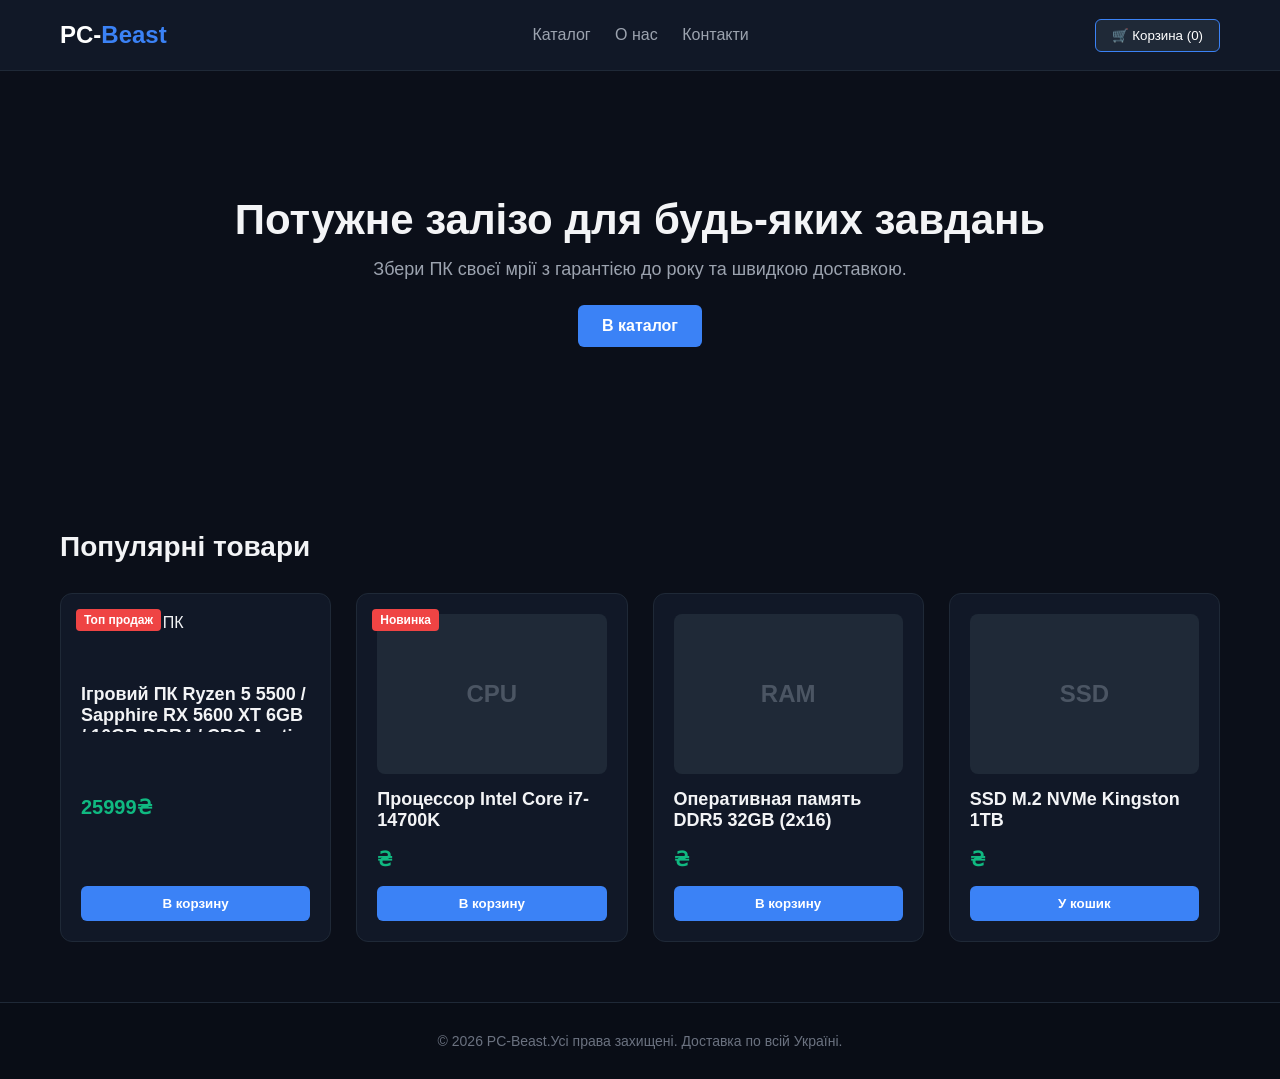
==== index.html @ 30cf5793 "Change product image source for gaming PC Updated product image for gaming PC in the product card." ====
<!DOCTYPE html>
<html lang="ru">
<head>
    <meta charset="UTF-8">
    <meta name="viewport" content="width=device-width, initial-scale=1.0">
    <title>PC-Beast | Магазин комп'ютерної техніки</title>
    <link rel="stylesheet" href="style.css">
</head>
<body>

    <!-- Шапка сайта -->
    <header class="header">
        <div class="container header-container">
            <a href="#" class="logo">PC-<span>Beast</span></a>
            <nav class="nav">
                <a href="#catalog">Каталог</a>
                <a href="#" onclick="alert('м. Кременчук, вул. Велика Набережна, 2Г')">О нас</a>
               <a href="https://t.me/bybo4lka" target="_blank">Контакти</a>
            </nav>
            <div class="cart-box">
                <button class="cart-btn" id="cartBtn">🛒 Корзина (<span id="cart-count">0</span>)</button>
            </div>
        </div>
    </header>

    <!-- Главный баннер -->
    <section class="hero">
        <div class="container hero-content">
            <h1>Потужне залізо для будь-яких завдань</h1>
            <p>Збери ПК своєї мрії з гарантією до року та швидкою доставкою.</p>
            <a href="#catalog" class="btn">В каталог</a>
        </div>
    </section>

    <!-- Каталог товаров -->
    <main class="catalog container" id="catalog">
        <h2>Популярні товари</h2>
        <div class="products-grid">
            
            <!-- Карточка 1 -->
            <div class="product-card">
                <div class="product-badge">Топ продаж</div>
                
              <img src="img/Pc.jpg" alt="Игровой ПК" width="500">
                <h3 class="product-title">Ігровий ПК Ryzen 5 5500 / Sapphire RX 5600 XT 6GB / 16GB DDR4 / СВО Arctic / SSD + HDD</h3>
                <p class="product-price">25999₴</p>
                <button class="btn buy-btn" onclick="addToCart()">В корзину</button>
            </div>

            <!-- Карточка 2 -->
            <div class="product-card">
                <div class="product-badge">Новинка</div>
                <div class="product-img-placeholder">CPU</div>
                <h3 class="product-title">Процессор Intel Core i7-14700K</h3>
                <p class="product-price"> ₴</p>
                <button class="btn buy-btn" onclick="addToCart()">В корзину</button>
            </div>

            <!-- Карточка 3 -->
            <div class="product-card">
                <div class="product-img-placeholder">RAM</div>
                <h3 class="product-title">Оперативная память DDR5 32GB (2x16)</h3>
                <p class="product-price">₴</p>
                <button class="btn buy-btn" onclick="addToCart()">В корзину</button>
            </div>

            <!-- Карточка 4 -->
            <div class="product-card">
                <div class="product-img-placeholder">SSD</div>
                <h3 class="product-title">SSD M.2 NVMe Kingston 1TB</h3>
                <p class="product-price"> ₴</p>
                <button class="btn buy-btn" onclick="addToCart()">У кошик</button>
            </div>

        </div>
    </main>

    <!-- Подвал сайта -->
    <footer class="footer" id="contacts">
        <div class="container">
            <p>&copy; 2026 PC-Beast.Усі права захищені. Доставка по всій Україні.</p>
        </div>
    </footer>

    <script src="script.js"></script>
</body>
</html>
---- style.css ----
/* Обнуление базовых стилей */
* {
    margin: 0;
    padding: 0;
    box-sizing: border-box;
    font-family: 'Segoe UI', Tahoma, Geneva, Verdana, sans-serif;
}

body {
    background-color: #0b0f19;
    color: #f3f4f6;
    scroll-behavior: smooth;
}

.container {
    max-width: 1200px;
    margin: 0 auto;
    padding: 0 20px;
}

/* Шапка */
.header {
    background-color: #111827;
    border-bottom: 1px solid #1f2937;
    position: sticky;
    top: 0;
    z-index: 100;
}

.header-container {
    display: flex;
    justify-content: space-between;
    align-items: center;
    height: 70px;
}

.logo {
    font-size: 24px;
    font-weight: bold;
    color: #fff;
    text-decoration: none;
}

.logo span {
    color: #3b82f6; /* Синий акцент */
}

.nav a {
    color: #9ca3af;
    text-decoration: none;
    margin-left: 20px;
    transition: color 0.3s;
}

.nav a:hover {
    color: #3b82f6;
}

.cart-btn {
    background-color: #1f2937;
    border: 1px solid #3b82f6;
    color: #fff;
    padding: 8px 16px;
    border-radius: 6px;
    cursor: pointer;
    transition: 0.3s;
}

.cart-btn:hover {
    background-color: #3b82f6;
}

/* Главный баннер */
.hero {
    background: linear-gradient(rgba(11, 15, 25, 0.8), rgba(11, 15, 25, 0.9)), 
                url('https://images.unsplash.com/photo-1587202372775-e229f172b9d7?auto=format&fit=crop&w=1200&q=80') center/cover;
    height: 400px;
    display: flex;
    align-items: center;
    text-align: center;
}

.hero-content {
    width: 100%;
}

.hero h1 {
    font-size: 42px;
    margin-bottom: 15px;
}

.hero p {
    color: #9ca3af;
    font-size: 18px;
    margin-bottom: 25px;
}

/* Кнопки */
.btn {
    display: inline-block;
    background-color: #3b82f6;
    color: #fff;
    padding: 12px 24px;
    text-decoration: none;
    border-radius: 6px;
    font-weight: 600;
    border: none;
    cursor: pointer;
    transition: background 0.3s;
}

.btn:hover {
    background-color: #2563eb;
}

/* Каталог и карточки */
.catalog {
    padding: 60px 20px;
}

.catalog h2 {
    margin-bottom: 30px;
    font-size: 28px;
}

.products-grid {
    display: grid;
    grid-template-columns: repeat(auto-fill, minmax(260px, 1fr));
    gap: 25px;
}

.product-card {
    background-color: #111827;
    border: 1px solid #1f2937;
    border-radius: 12px;
    padding: 20px;
    position: relative;
    display: flex;
    flex-direction: column;
    justify-content: space-between;
    transition: transform 0.3s, border-color 0.3s;
}

.product-card:hover {
    transform: translateY(-5px);
    border-color: #3b82f6;
}

.product-badge {
    position: absolute;
    top: 15px;
    left: 15px;
    background-color: #ef4444;
    color: white;
    font-size: 12px;
    padding: 4px 8px;
    border-radius: 4px;
    font-weight: bold;
}

/* Заглушка вместо картинок железа */
.product-img-placeholder {
    width: 100%;
    height: 160px;
    background-color: #1f2937;
    border-radius: 8px;
    display: flex;
    justify-content: center;
    align-items: center;
    font-size: 24px;
    font-weight: bold;
    color: #4b5563;
    margin-bottom: 15px;
}

.product-title {
    font-size: 18px;
    margin-bottom: 10px;
    height: 48px;
    overflow: hidden;
}

.product-price {
    font-size: 20px;
    font-weight: bold;
    color: #10b981; /* Зеленый ценник */
    margin-bottom: 15px;
}

.buy-btn {
    width: 100%;
    padding: 10px;
}

/* Подвал */
.footer {
    background-color: #090d16;
    border-top: 1px solid #1f2937;
    padding: 30px 0;
    text-align: center;
    color: #6b7280;
    font-size: 14px;
}
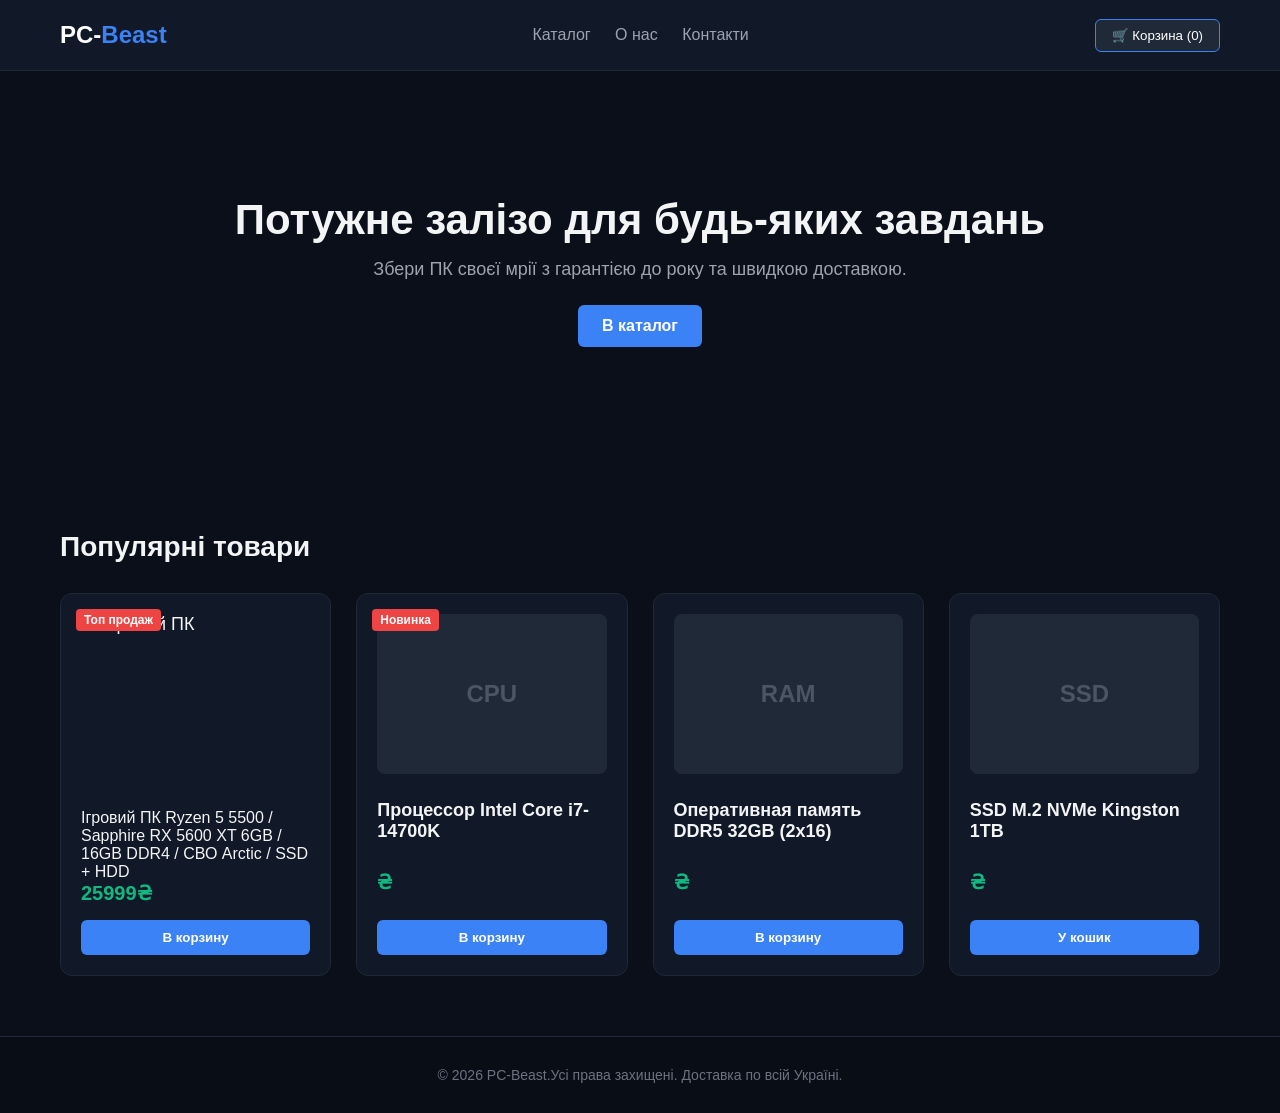
==== commit 347f288e: "Fix img tag formatting in product card" ====
--- a/index.html
+++ b/index.html
@@ -41,7 +41,7 @@
             <div class="product-card">
                 <div class="product-badge">Топ продаж</div>
                 
-              <img src="img/Pc.jpg" alt="Игровой ПК" width="500">
+              <img src="img/Pc.jpg" alt="Игровой ПК"
                 <h3 class="product-title">Ігровий ПК Ryzen 5 5500 / Sapphire RX 5600 XT 6GB / 16GB DDR4 / СВО Arctic / SSD + HDD</h3>
                 <p class="product-price">25999₴</p>
                 <button class="btn buy-btn" onclick="addToCart()">В корзину</button>
--- a/style.css
+++ b/style.css
@@ -129,6 +129,19 @@
     gap: 25px;
 }
 
+.product-card img {
+    width: 100%;
+    height: 180px;
+    object-fit: cover;
+    border-radius: 8px;
+    margin-bottom: 15px;
+}
+
+.product-title {
+    font-size: 18px;
+    margin-bottom: 10px;
+    height: auto;
+}
 .product-card {
     background-color: #111827;
     border: 1px solid #1f2937;
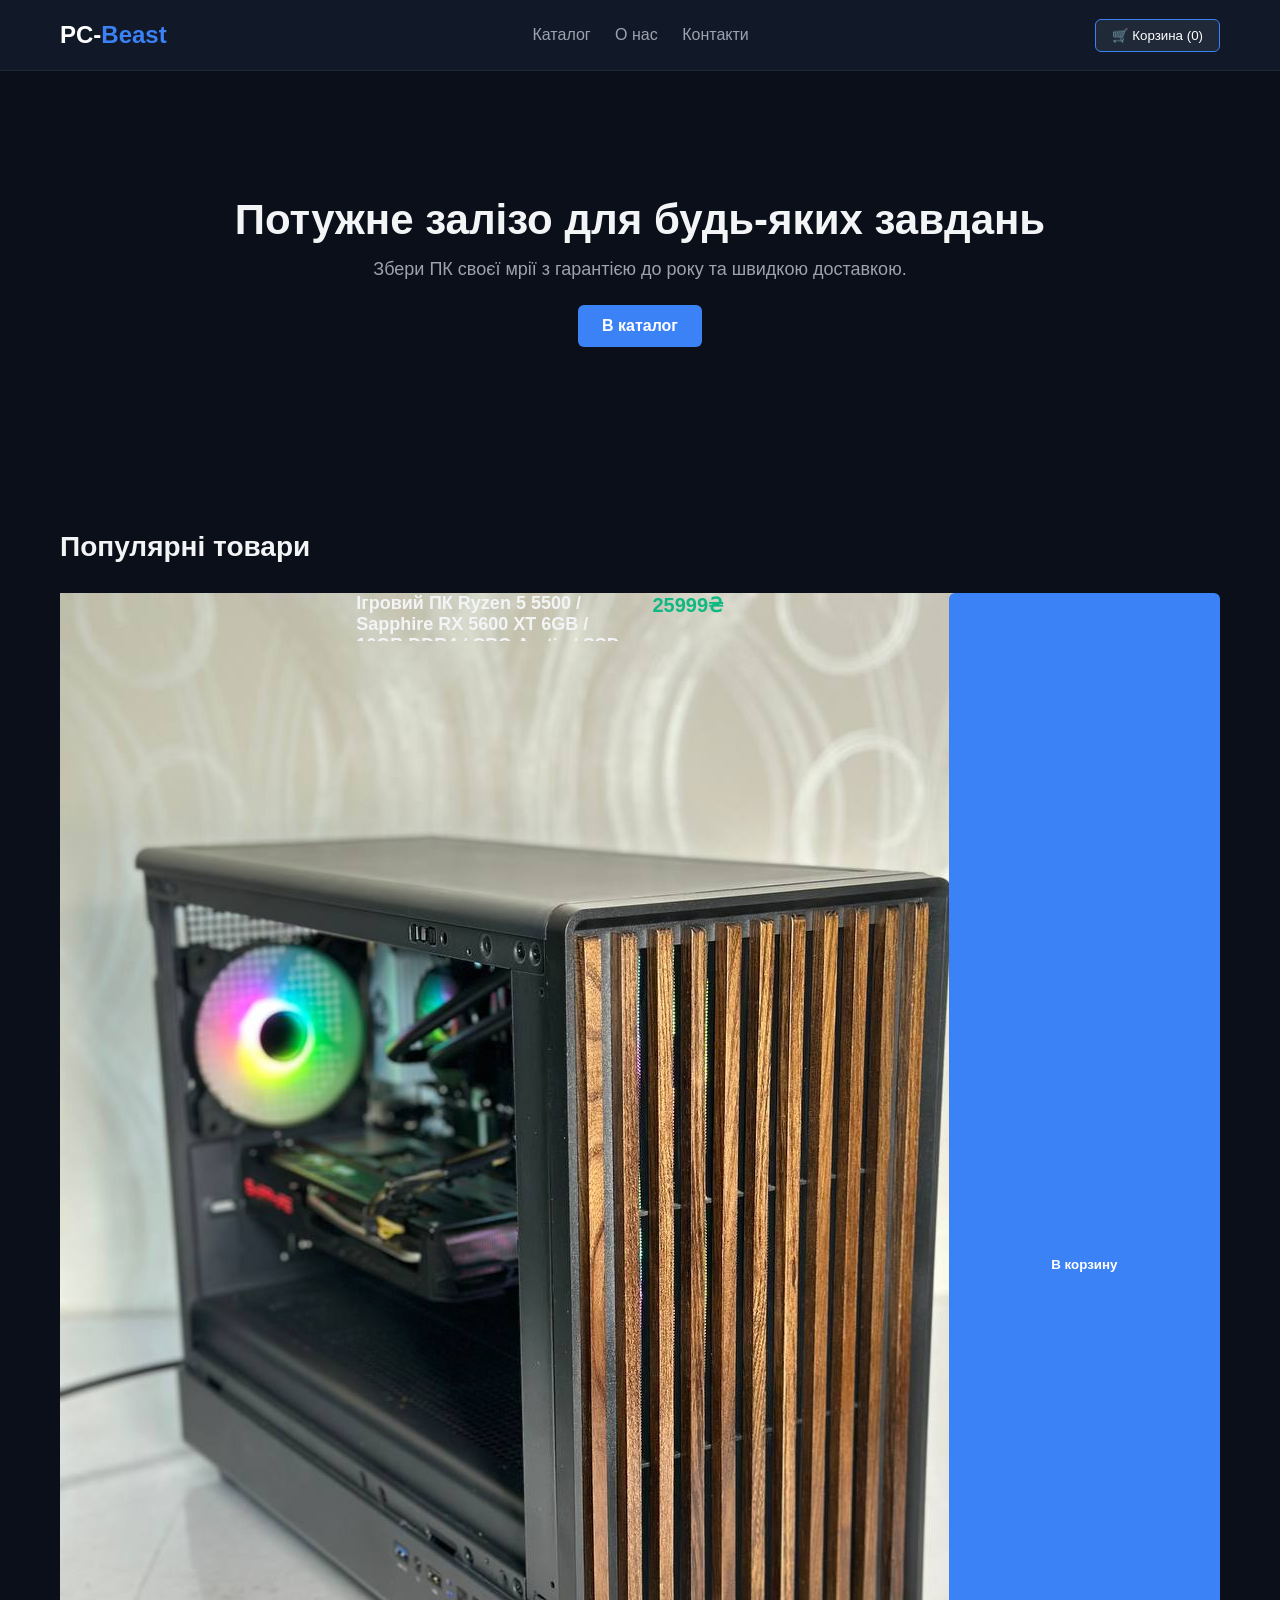
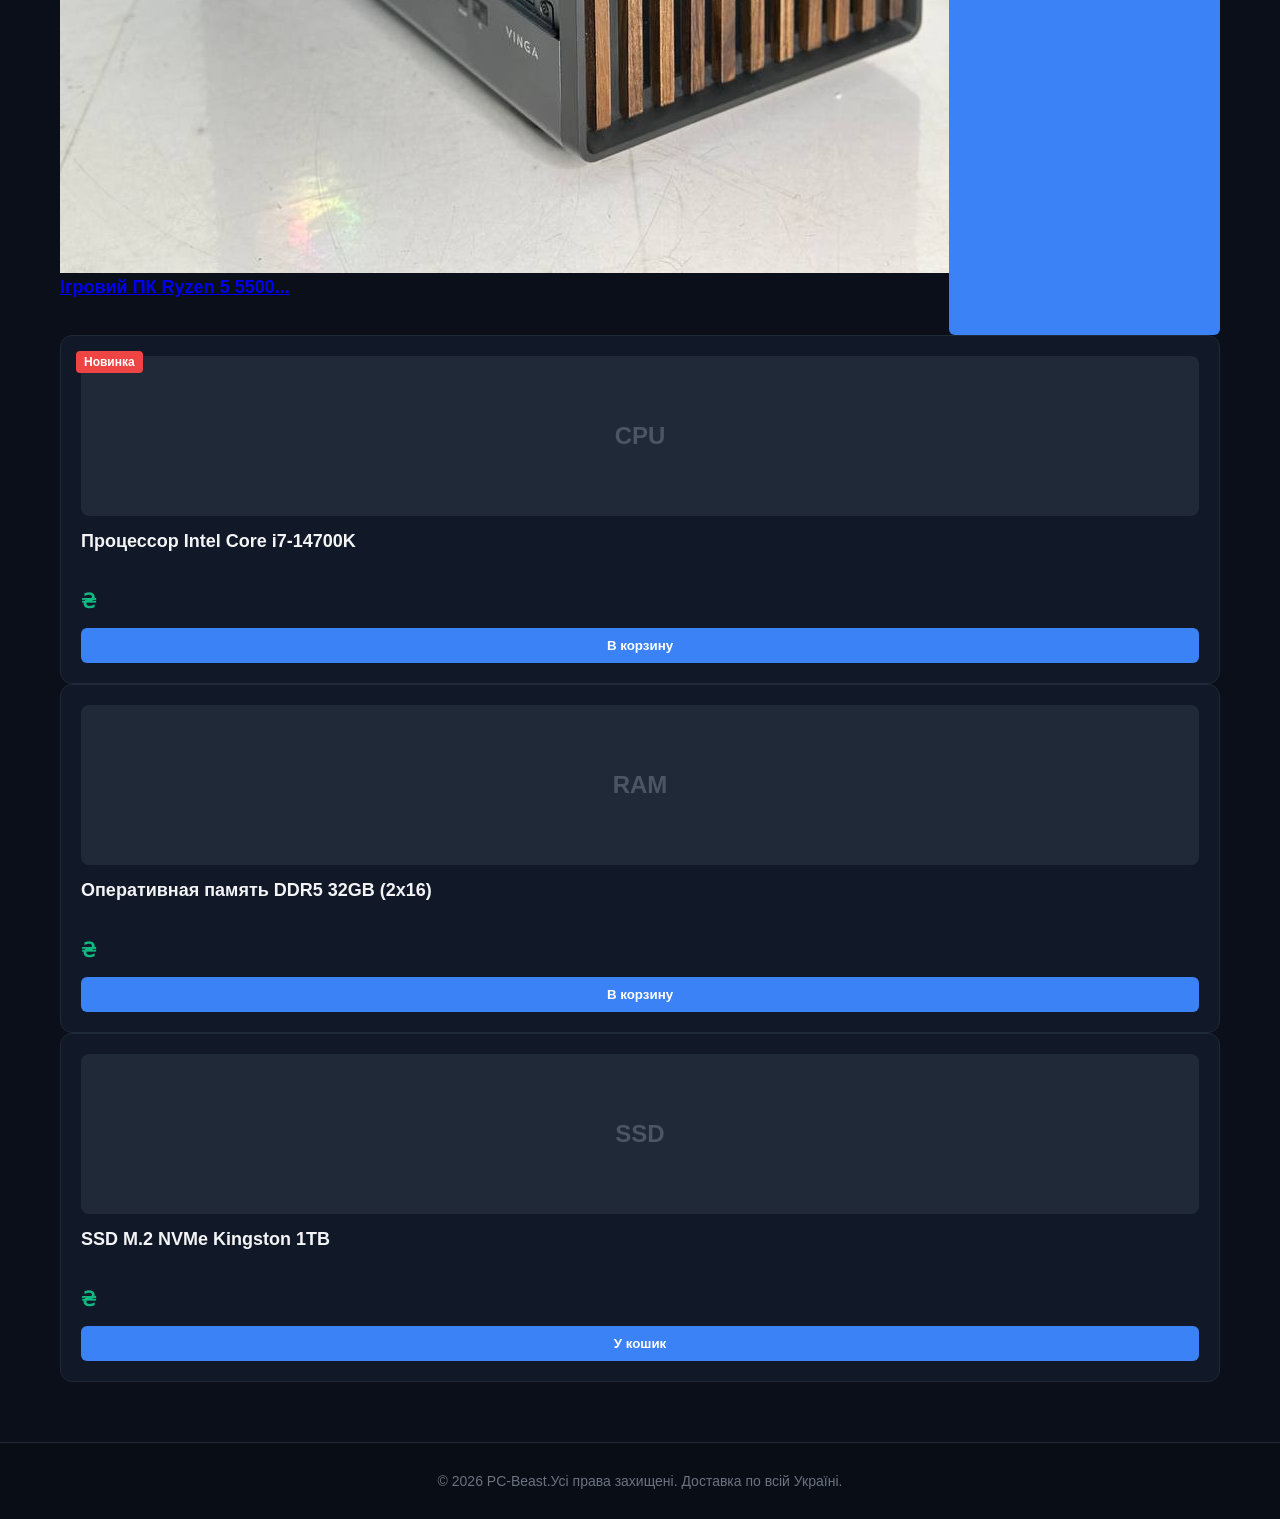
==== commit 4c7d7881: "Enhance product card with link to product page Updated product card to include a link around the ima" ====
--- a/index.html
+++ b/index.html
@@ -38,10 +38,10 @@
         <div class="products-grid">
             
             <!-- Карточка 1 -->
-            <div class="product-card">
-                <div class="product-badge">Топ продаж</div>
-                
-              <img src="img/Pc.jpg" alt="Игровой ПК"
+            <a href="product-pc.html" class="product-link">
+    <img src="img/Pc.jpg" alt="Игровой ПК">
+    <h3 class="product-title">Ігровий ПК Ryzen 5 5500...</h3>
+</a>
                 <h3 class="product-title">Ігровий ПК Ryzen 5 5500 / Sapphire RX 5600 XT 6GB / 16GB DDR4 / СВО Arctic / SSD + HDD</h3>
                 <p class="product-price">25999₴</p>
                 <button class="btn buy-btn" onclick="addToCart()">В корзину</button>
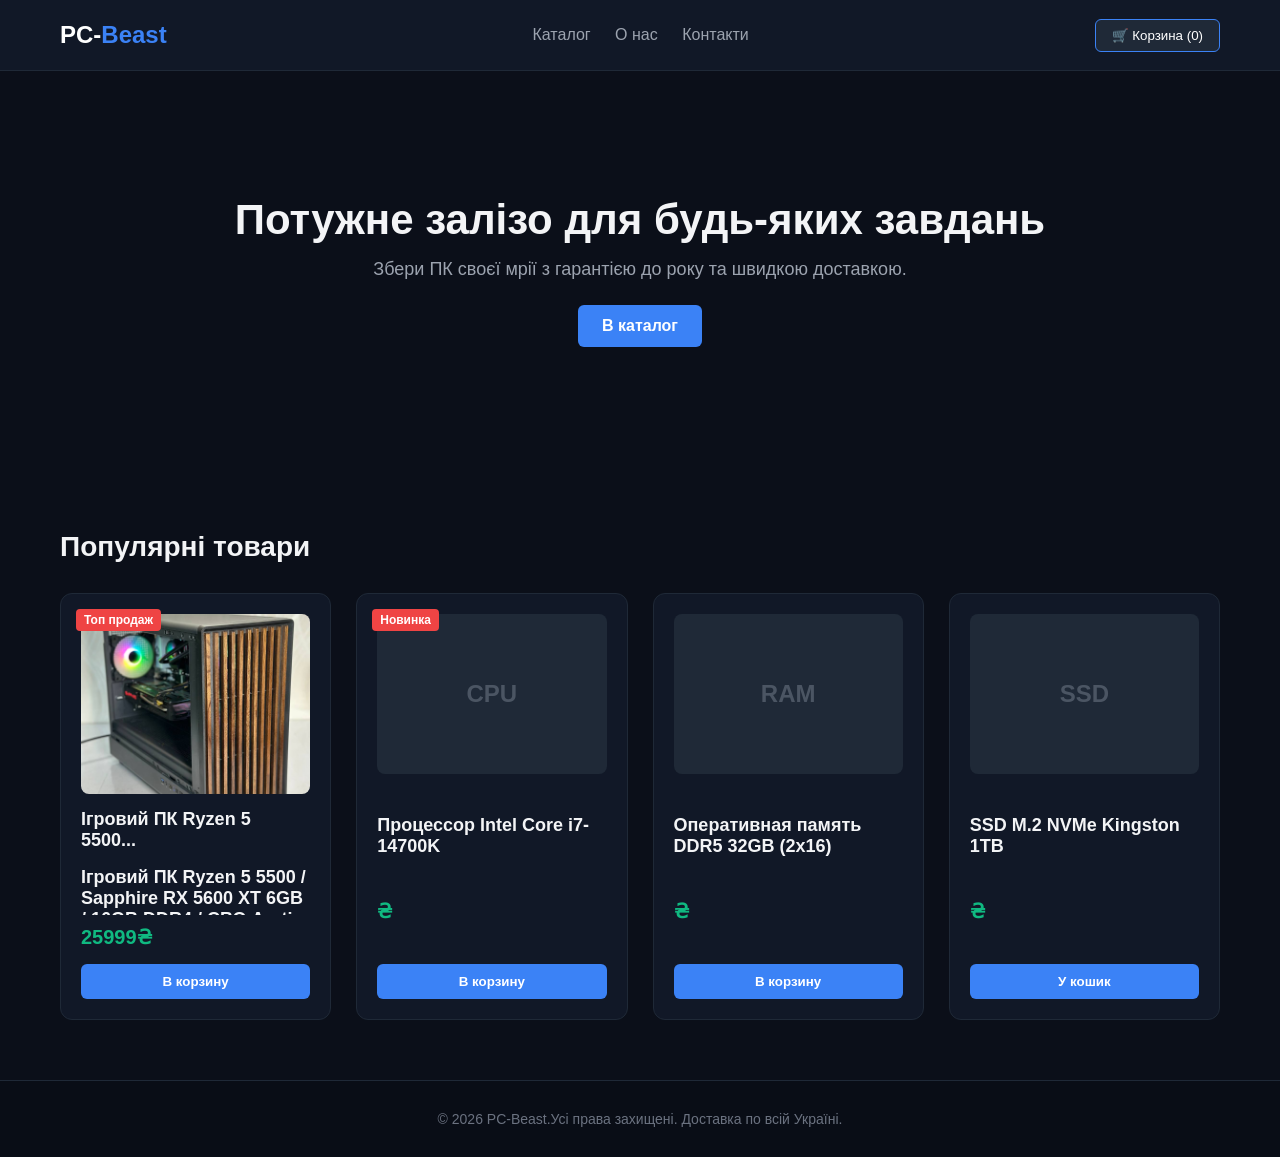
==== commit 51b596c9: "Add product card for top-selling PC" ====
--- a/index.html
+++ b/index.html
@@ -38,6 +38,9 @@
         <div class="products-grid">
             
             <!-- Карточка 1 -->
+            <div class="product-card">
+    <div class="product-badge">Топ продаж</div
+                                            
             <a href="product-pc.html" class="product-link">
     <img src="img/Pc.jpg" alt="Игровой ПК">
     <h3 class="product-title">Ігровий ПК Ryzen 5 5500...</h3>
--- a/style.css
+++ b/style.css
@@ -214,3 +214,10 @@
     color: #6b7280;
     font-size: 14px;
 }
+.product-card img {
+    width: 100%;
+    height: 180px;
+    object-fit: cover;
+    border-radius: 8px;
+    margin-bottom: 15px;
+}
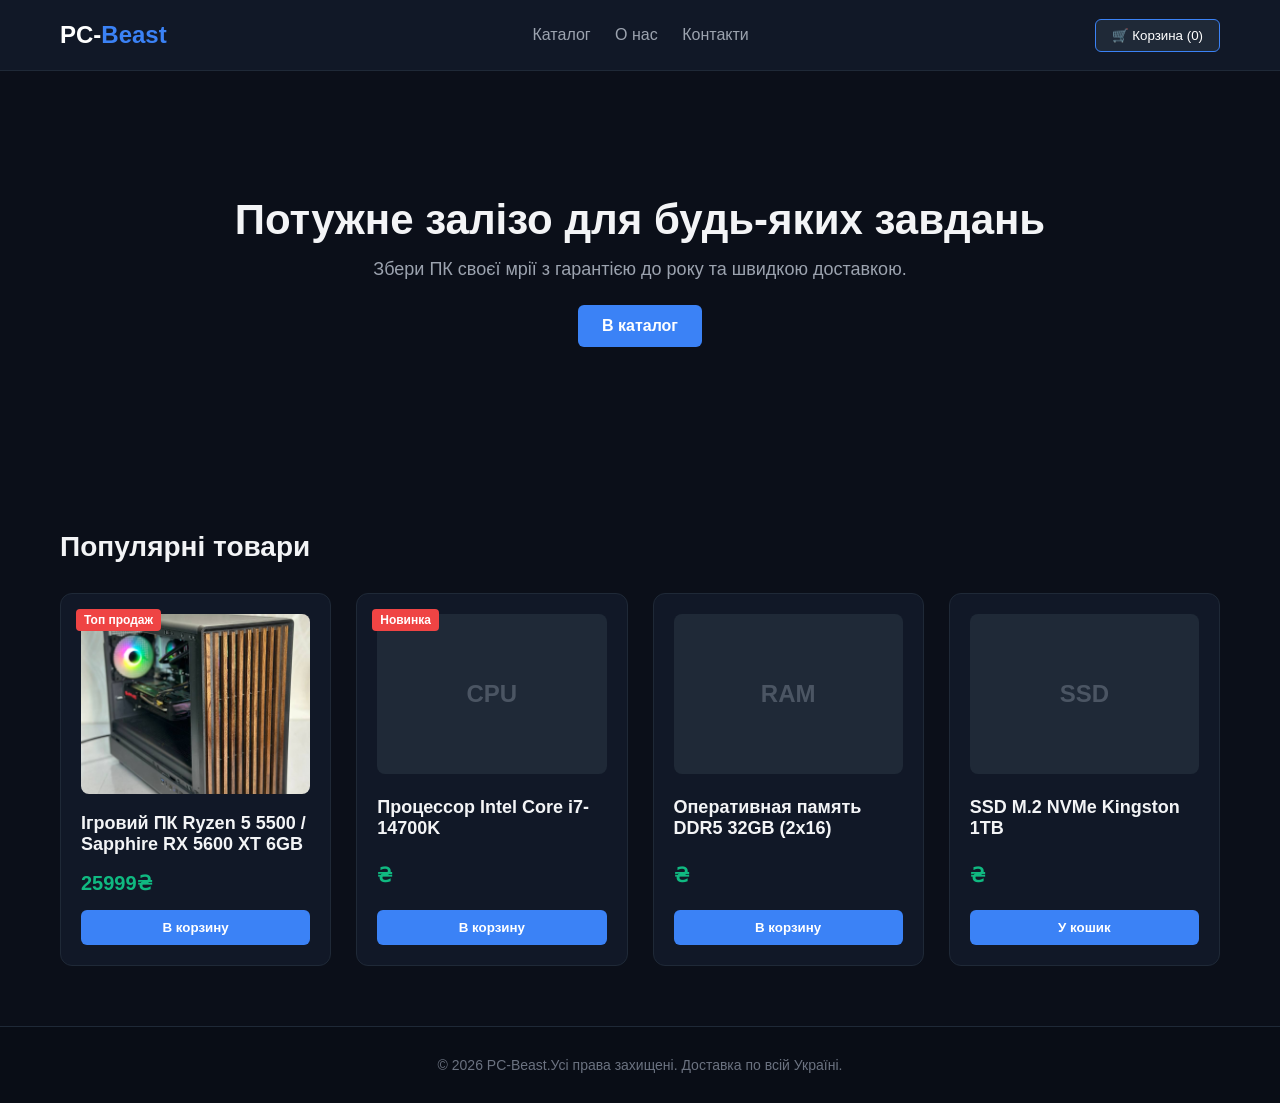
==== commit cabd54f4: "Refactor product card structure in index.html" ====
--- a/index.html
+++ b/index.html
@@ -38,17 +38,23 @@
         <div class="products-grid">
             
             <!-- Карточка 1 -->
-            <div class="product-card">
-    <div class="product-badge">Топ продаж</div
-                                            
-            <a href="product-pc.html" class="product-link">
-    <img src="img/Pc.jpg" alt="Игровой ПК">
-    <h3 class="product-title">Ігровий ПК Ryzen 5 5500...</h3>
-</a>
-                <h3 class="product-title">Ігровий ПК Ryzen 5 5500 / Sapphire RX 5600 XT 6GB / 16GB DDR4 / СВО Arctic / SSD + HDD</h3>
-                <p class="product-price">25999₴</p>
-                <button class="btn buy-btn" onclick="addToCart()">В корзину</button>
-            </div>
+         <div class="product-card">
+    <div class="product-badge">Топ продаж</div>
+
+    <a href="product-pc.html">
+        <img src="img/Pc.jpg" alt="Игровой ПК">
+    </a>
+
+    <h3 class="product-title">
+        Ігровий ПК Ryzen 5 5500 / Sapphire RX 5600 XT 6GB
+    </h3>
+
+    <p class="product-price">25999₴</p>
+
+    <button class="btn buy-btn" onclick="addToCart()">
+        В корзину
+    </button>
+</div>
 
             <!-- Карточка 2 -->
             <div class="product-card">
--- a/style.css
+++ b/style.css
@@ -221,3 +221,10 @@
     border-radius: 8px;
     margin-bottom: 15px;
 }
+.product-card img {
+    width: 100%;
+    height: 180px;
+    object-fit: cover;
+    border-radius: 8px;
+    margin-bottom: 15px;
+}
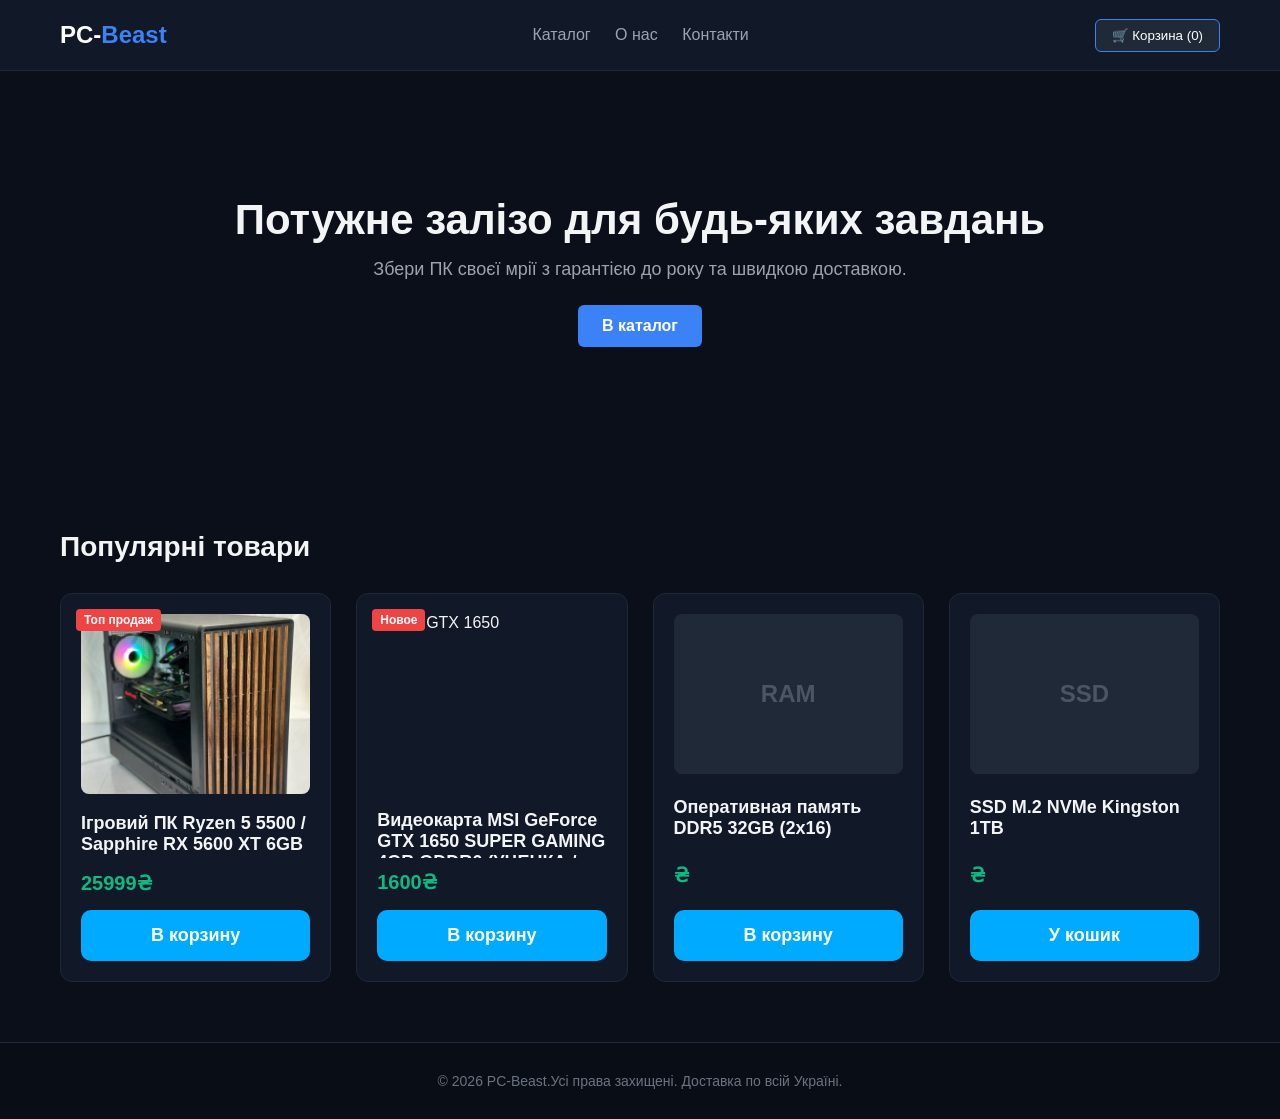
==== commit 320168c1: "Update index.html" ====
--- a/index.html
+++ b/index.html
@@ -57,13 +57,22 @@
 </div>
 
             <!-- Карточка 2 -->
-            <div class="product-card">
-                <div class="product-badge">Новинка</div>
-                <div class="product-img-placeholder">CPU</div>
-                <h3 class="product-title">Процессор Intel Core i7-14700K</h3>
-                <p class="product-price"> ₴</p>
-                <button class="btn buy-btn" onclick="addToCart()">В корзину</button>
-            </div>
+<div class="product-card">
+    <div class="product-badge">Новое</div>
+
+    <img src="img/gtx1650.jpg" alt="MSI GTX 1650" class="product-image">
+
+    <h3 class="product-title">
+        Видеокарта MSI GeForce GTX 1650 SUPER GAMING 4GB GDDR6
+        (УЦЕНКА / ПОД РЕМОНТ / НА ЗАПЧАСТИ)
+    </h3>
+
+    <p class="product-price">1600₴</p>
+
+    <button class="btn buy-btn" onclick="addToCart()">
+        В корзину
+    </button>
+</div>
 
             <!-- Карточка 3 -->
             <div class="product-card">
--- a/style.css
+++ b/style.css
@@ -228,3 +228,45 @@
     border-radius: 8px;
     margin-bottom: 15px;
 }
+
+.product-container{
+    display:flex;
+    gap:40px;
+    max-width:1200px;
+    margin:50px auto;
+}
+
+.gallery{
+    width:50%;
+}
+
+.main-image{
+    width:100%;
+    border-radius:12px;
+}
+
+.thumbs{
+    display:flex;
+    gap:10px;
+    margin-top:15px;
+}
+
+.thumbs img{
+    width:100px;
+    cursor:pointer;
+    border-radius:8px;
+}
+
+.info{
+    width:50%;
+}
+
+.buy-btn{
+    background:#00aaff;
+    color:white;
+    border:none;
+    padding:15px 35px;
+    border-radius:10px;
+    font-size:18px;
+    cursor:pointer;
+}
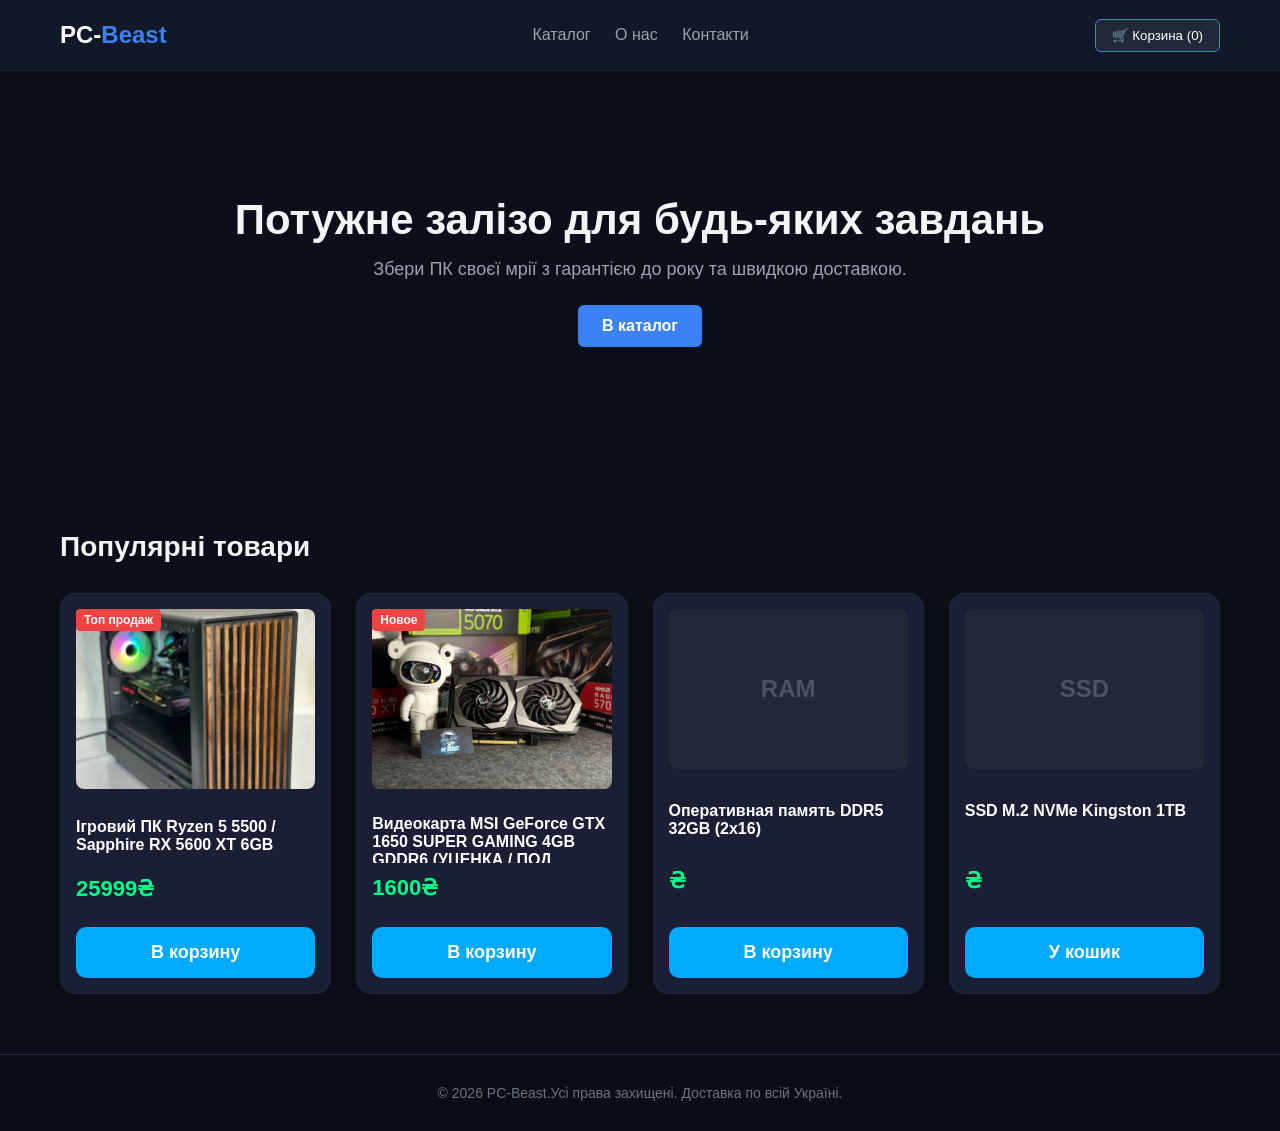
==== commit ccf9541b: "Update index.html" ====
--- a/index.html
+++ b/index.html
@@ -60,7 +60,7 @@
 <div class="product-card">
     <div class="product-badge">Новое</div>
 
-    <img src="img/gtx1650.jpg" alt="MSI GTX 1650" class="product-image">
+    <img src="img/gtx1050.jpg" alt="MSI GTX 1650" class="product-image">
 
     <h3 class="product-title">
         Видеокарта MSI GeForce GTX 1650 SUPER GAMING 4GB GDDR6
--- a/style.css
+++ b/style.css
@@ -270,3 +270,39 @@
     font-size:18px;
     cursor:pointer;
 }
+
+.product-image{
+    width:100%;
+    height:220px;
+    object-fit:cover;
+    border-radius:10px;
+    margin-bottom:10px;
+}
+
+.product-card{
+    background:#1a1f35;
+    border-radius:15px;
+    padding:15px;
+    transition:0.3s;
+}
+
+.product-card:hover{
+    transform:translateY(-5px);
+}
+
+.product-title{
+    color:white;
+    font-size:16px;
+    margin:10px 0;
+}
+
+.product-price{
+    color:#00ff88;
+    font-size:22px;
+    font-weight:bold;
+}
+
+.buy-btn{
+    width:100%;
+    margin-top:10px;
+}
